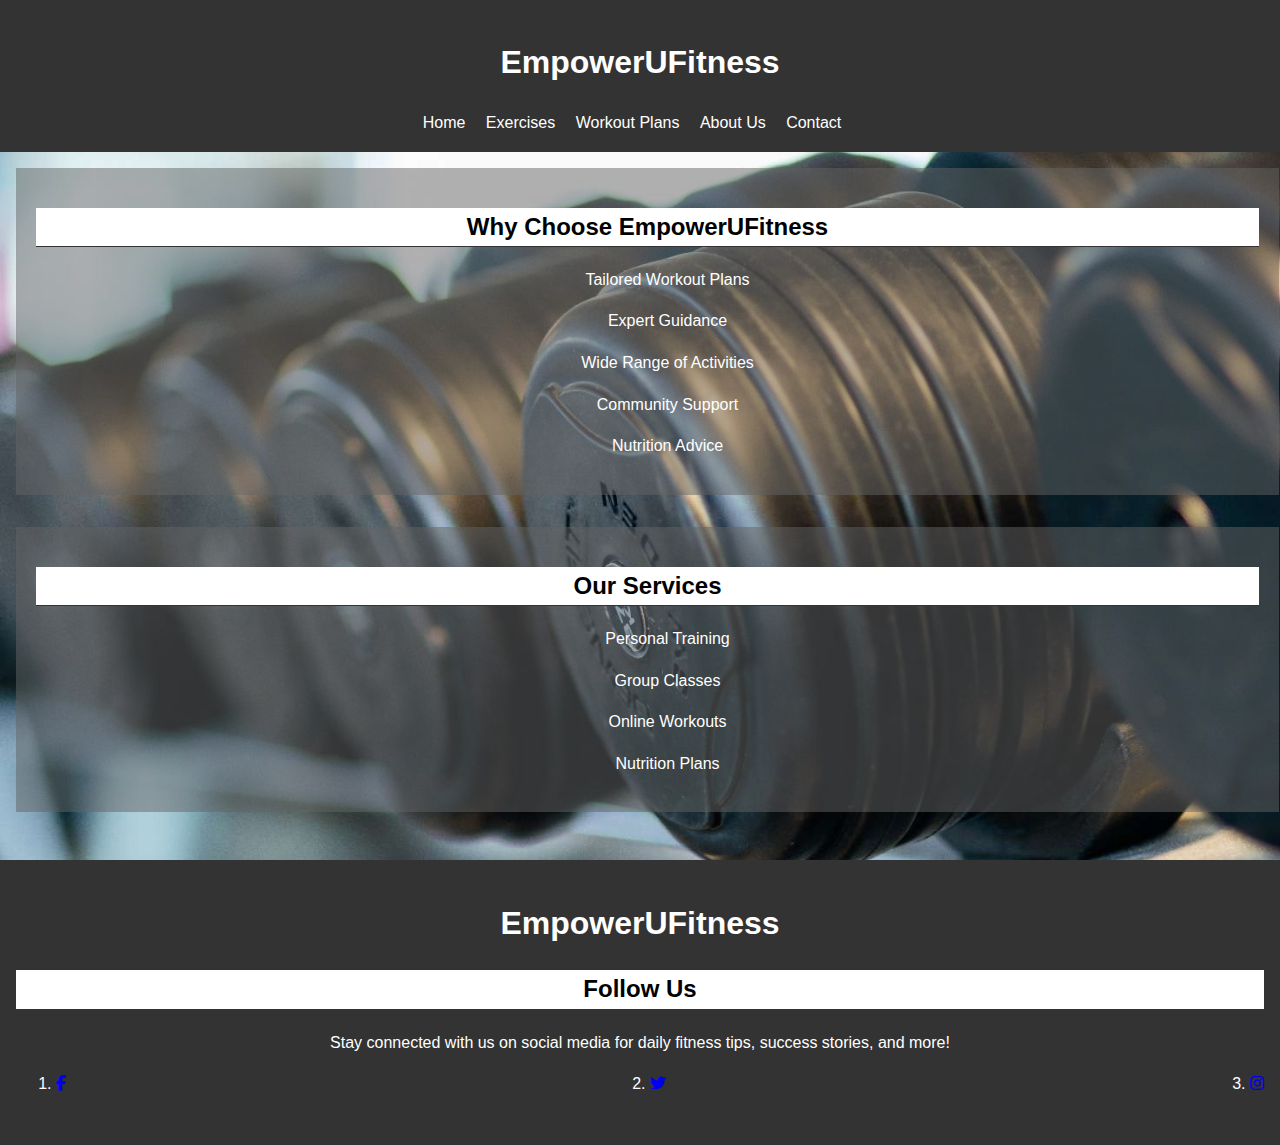
==== index.html @ 4aab0905 ""EmpowerUFitness new data"" ====
<!DOCTYPE html>
<html lang="en">
<head>
    <meta charset="UTF-8">
    <meta name="viewport" content="width=device-width, initial-scale=1.0">
    <title>Fitness Website</title>
    <link rel="stylesheet" href="styles.css">
    <link rel="stylesheet" href="https://cdn.jsdelivr.net/npm/bootstrap@4.6.2/dist/css/bootstrap.min.css" integrity="sha384-xOolHFLEh07PJGoPkLv1IbcEPTNtaed2xpHsD9ESMhqIYd0nLMwNLD69Npy4HI+N" crossorigin="anonymous">
    <link rel="stylesheet" href="https://cdnjs.cloudflare.com/ajax/libs/font-awesome/6.4.0/css/all.min.css">
    <style>
        body {
        font-family: Arial, sans-serif;
        line-height: 1.6;
        margin: 0;
        padding: 0;
        background: url(./assests/pexels-pixabay-260352.jpg);
        background-repeat: no-repeat;
        background-size: cover;
        }
        .About{
            width: 98%;
            padding: 20px;
            background-color: rgba(100, 100, 100, 0.5);
        }

        .About h2{
            text-align: center;
        }
        .About ul{
            text-align: center;
        }
    </style>
</head>
<body>
    <!-- Header Section -->
    <header>
        <h1>EmpowerUFitness</h1>
        <nav>
            <ul>
                <li><a href="index.html">Home</a></li>
                <li><a href="exercises.html">Exercises</a></li>
                <li><a href="workout.html">Workout Plans</a></li>
                <li><a href="about.html">About Us</a></li>
                <li><a href="contact.html">Contact</a></li>
            </ul>
        </nav>
    </header>

    <!-- Main Content Section -->
    <main>
        <section>
            <div class="container About">
                <h2 >Why Choose EmpowerUFitness</h2>
                <ul >
                    <li>Tailored Workout Plans</li>
                    <li>Expert Guidance</li>
                    <li>Wide Range of Activities</li>
                    <li>Community Support</li>
                    <li>Nutrition Advice</li>
                </ul>
            </div>
        </section>
    
    
        <section>
            <div class="container About">
            <h2>Our Services</h2>
            <ul>
                <li>Personal Training</li>
                <li>Group Classes</li>
                <li>Online Workouts</li>
                <li>Nutrition Plans</li>
            </ul>
        </div>
        </section>
    </main>

    <!-- Footer Section -->
    <footer>
        <h1>EmpowerUFitness</h1>
        
        <section>
            <h2>Follow Us</h2>
            <p>Stay connected with us on social media for daily fitness tips, success stories, and more!</p>
            <ol style="display:flex; justify-content: space-between;" class="list-unstyled list-inline" >
                <li>
                    <a href = "#" class = "flex ">
                        <i class = "fab fa-facebook-f"></i>
                    </a>
                </li>
                <li>
                    <a href = "#" class = "flex">
                        <i class = "fab fa-twitter"></i>
                    </a>
                </li>
                <li>
                    <a href = "#" class = "flex">
                        <i class = "fab fa-instagram"></i>
                    </a>
                </li>
               
            </ol>
        </section>
    
    </footer>


</body>
</html>
---- styles.css ----
header {
    background-color: #333;
    color: #fff;
    text-align: center;
    padding: 1rem;
}

nav ul {
    list-style: none;
    margin: 0;
    padding: 0;
}

nav li {
    display: inline;
    margin-right: 1rem;
}

nav a {
    color: #fff;
    text-decoration: none;
}

main {
    padding: 1rem;
}

section {
    margin-bottom: 2rem;
}

h2 {
    border-bottom: 1px solid #333;
    padding-bottom: 0.5rem;
    color: black;
    background-color: white;
    padding: 0px;
}

ul li {
    margin-bottom: 1rem;
    color: white;
    list-style-type: none;
}

footer {
    background-color: #333;
    color: #fff;
    text-align: center;
    padding: 1rem;
}
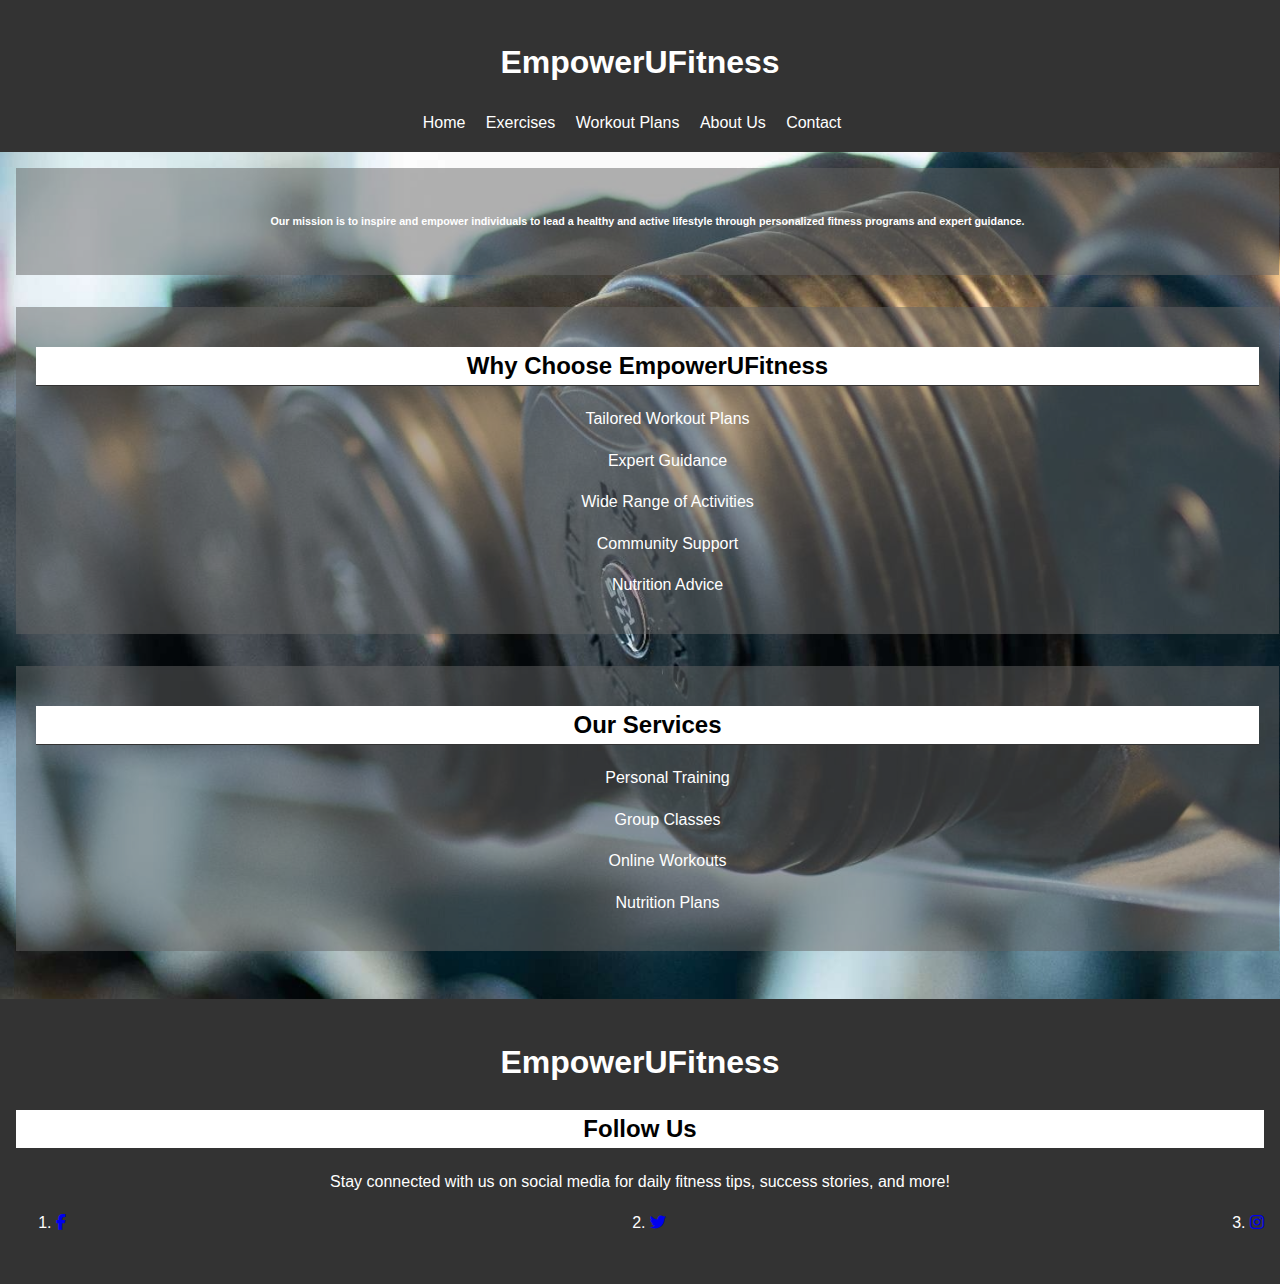
==== commit 76099e13: ""new "" ====
--- a/index.html
+++ b/index.html
@@ -9,10 +9,7 @@
     <link rel="stylesheet" href="https://cdnjs.cloudflare.com/ajax/libs/font-awesome/6.4.0/css/all.min.css">
     <style>
         body {
-        font-family: Arial, sans-serif;
         line-height: 1.6;
-        margin: 0;
-        padding: 0;
         background: url(./assests/pexels-pixabay-260352.jpg);
         background-repeat: no-repeat;
         background-size: cover;
@@ -25,6 +22,10 @@
 
         .About h2{
             text-align: center;
+        }
+        .About h6{
+            text-align: center;
+            color:white;
         }
         .About ul{
             text-align: center;
@@ -48,6 +49,11 @@
 
     <!-- Main Content Section -->
     <main>
+        <section>
+            <div class="container About">
+                <h6>Our mission is to inspire and empower individuals to lead a healthy and active lifestyle through personalized fitness programs and expert guidance.</h6>
+            </div>
+        </section>
         <section>
             <div class="container About">
                 <h2 >Why Choose EmpowerUFitness</h2>
--- a/styles.css
+++ b/styles.css
@@ -1,5 +1,11 @@
 
 
+body {
+    font-family: Arial, sans-serif;
+    margin: 0;
+    padding: 0;
+    
+}
 header {
     background-color: #333;
     color: #fff;
@@ -51,3 +57,4 @@
     text-align: center;
     padding: 1rem;
 }
+
